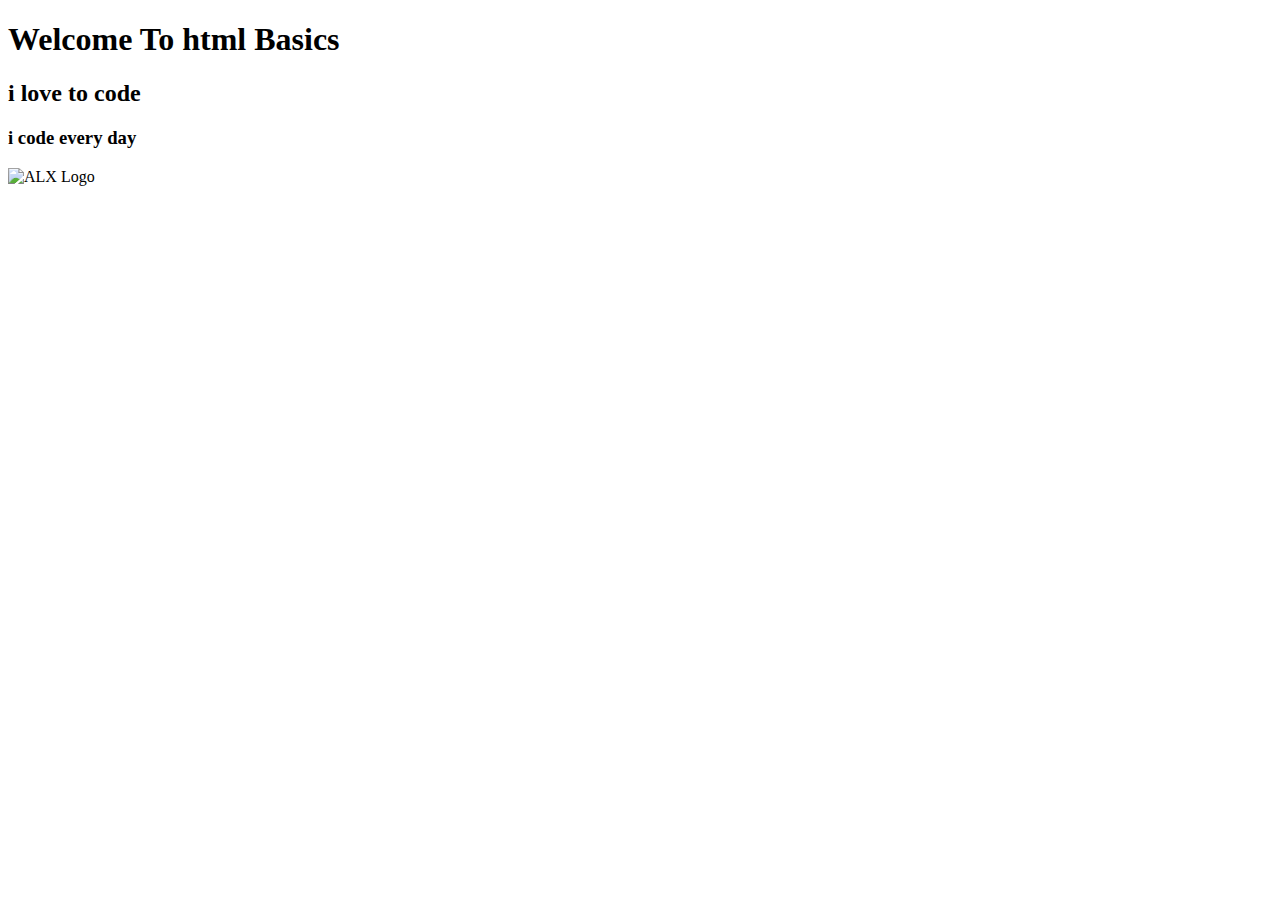
==== html_basic/index.html @ c9318766 "Add files via upload" ====
<!DOCTYPE html>
<html lang = "en">
<head>
<meta charset="UTF-8">
<title> Hello ALX student </title>
</head>
<body> 
<h1> Welcome To html Basics</h1>
<h2> i love to code </h2>
<h3>i code every day </h3>
<img src="https://i.ibb.co/gTDZZT8/ALX-Logo-07.png" alt="ALX Logo">
</body>

</html>
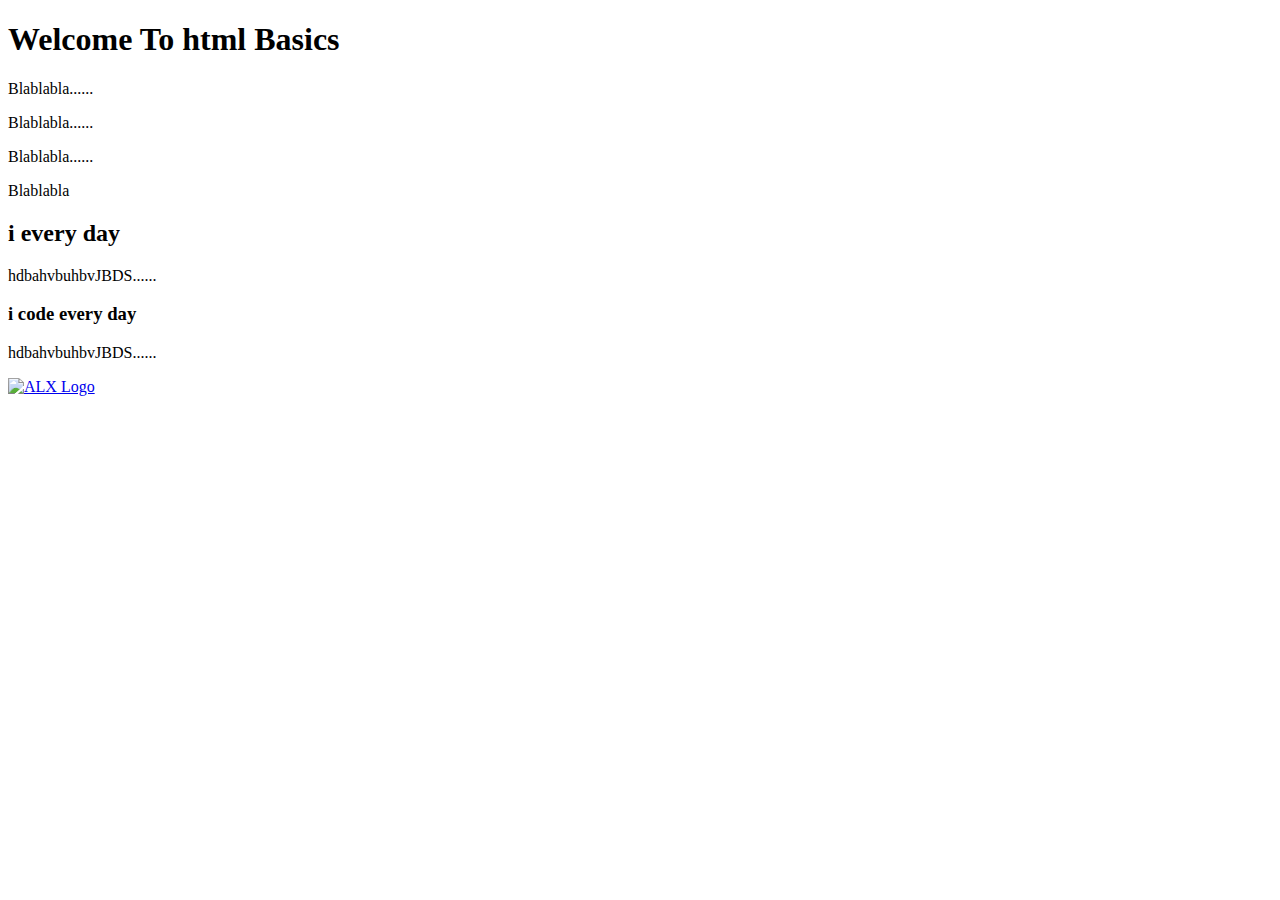
==== commit cba1ddd2: "Add files via upload" ====
--- a/html_basic/index.html
+++ b/html_basic/index.html
@@ -4,11 +4,25 @@
 <meta charset="UTF-8">
 <title> Hello ALX student </title>
 </head>
+
 <body> 
 <h1> Welcome To html Basics</h1>
-<h2> i love to code </h2>
+<p> Blablabla......</p>
+<p> Blablabla......</p>
+<p> Blablabla......</p>
+<p> Blablabla</p>
+
+
+<h2>i every day </h2>
+<p> hdbahvbuhbvJBDS......</p>
+
 <h3>i code every day </h3>
-<img src="https://i.ibb.co/gTDZZT8/ALX-Logo-07.png" alt="ALX Logo">
+<p> hdbahvbuhbvJBDS......</p>
+
+
+ <a href="https://www.alxafrica.com" target="_blank">
+        <img src="https://i.ibb.co/gTDZZT8/ALX-Logo-07.png" alt="ALX Logo" >
+    </a>
 </body>
 
 </html>
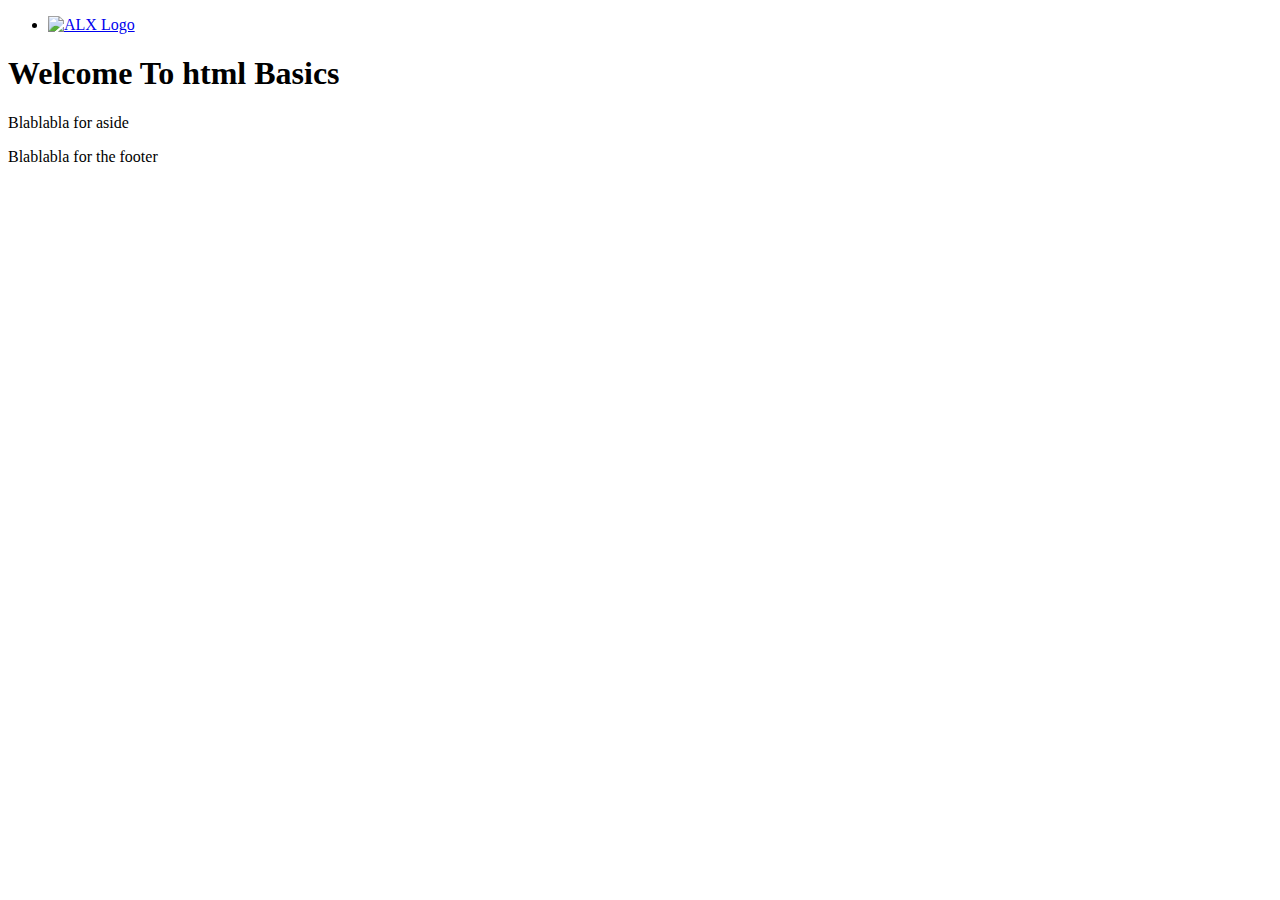
==== commit 0e8c1c3d: "Add files via upload" ====
--- a/html_basic/index.html
+++ b/html_basic/index.html
@@ -1,30 +1,37 @@
 <!DOCTYPE html>
 <html lang = "en">
-<head>
-<meta charset="UTF-8">
+
 <title> Hello ALX student </title>
 </head>
 
 <body> 
+
+<header>
+<ul>
+<li><a href="https://www.alxafrica.com" target="_blank">
+        <img src="https://i.ibb.co/gTDZZT8/ALX-Logo-07.png" alt="ALX Logo" >
+    </a></li>
+</ul>
+</header>
+
+<main>
+<article>
 <h1> Welcome To html Basics</h1>
-<p> Blablabla......</p>
-<p> Blablabla......</p>
-<p> Blablabla......</p>
-<p> Blablabla</p>
 
+</article>
+<aside>
+<p> Blablabla for aside </p>
+ </aside>
+</main>
 
-<h2>i every day </h2>
-<p> hdbahvbuhbvJBDS......</p>
+<footer>
+<p> Blablabla for the footer</p>
+</footer>
 
-<h3>i code every day </h3>
-<p> hdbahvbuhbvJBDS......</p>
-
-
- <a href="https://www.alxafrica.com" target="_blank">
-        <img src="https://i.ibb.co/gTDZZT8/ALX-Logo-07.png" alt="ALX Logo" >
-    </a>
 </body>
 
 </html>
 
 
+
+
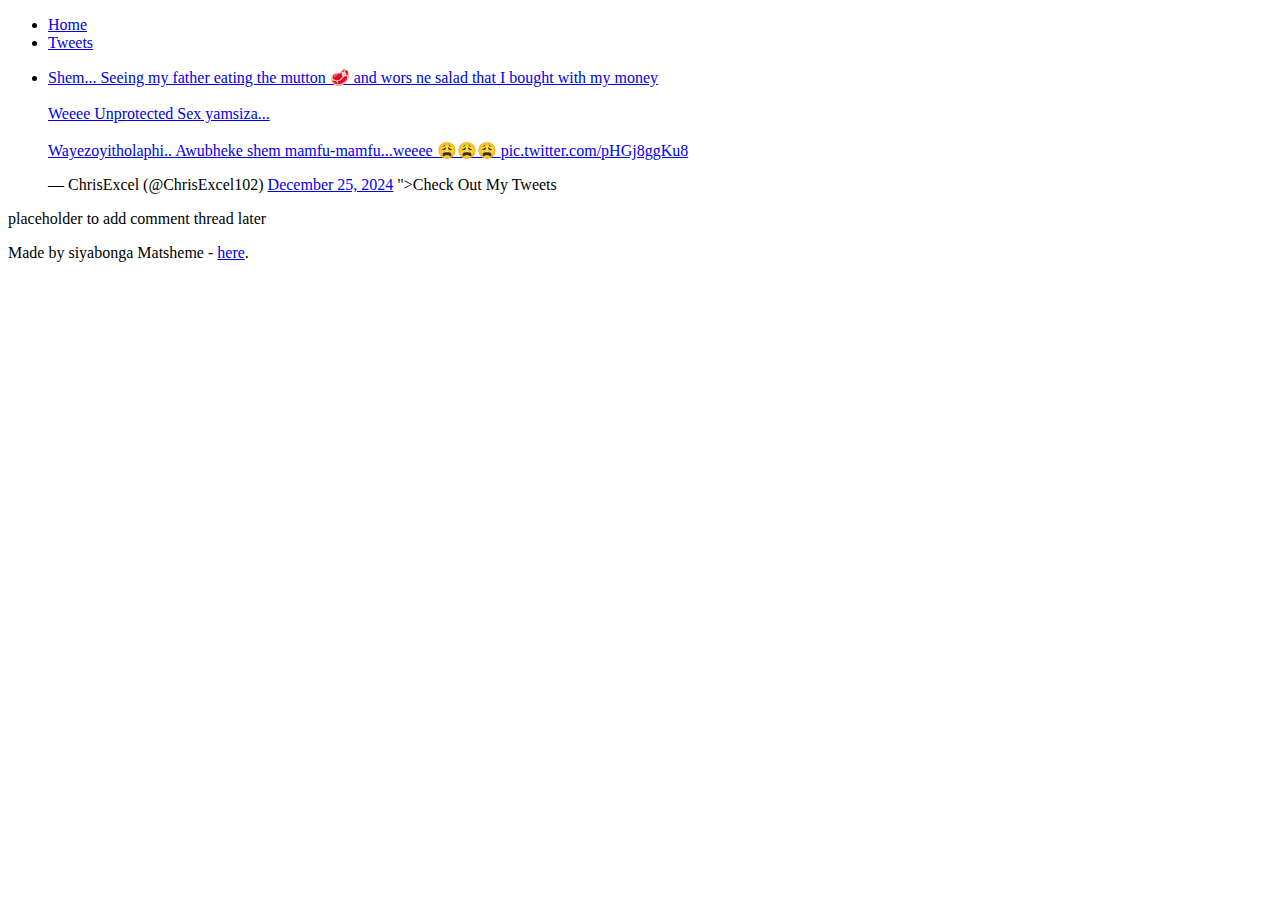
==== commit fd970e0c: "Add files via upload" ====
--- a/html_basic/index.html
+++ b/html_basic/index.html
@@ -1,37 +1,33 @@
 <!DOCTYPE html>
 <html lang = "en">
-
-<title> Hello ALX student </title>
+<head>
+<meta charset="UTF-8">
+<title> tweet </title>
 </head>
 
 <body> 
 
 <header>
 <ul>
-<li><a href="https://www.alxafrica.com" target="_blank">
-        <img src="https://i.ibb.co/gTDZZT8/ALX-Logo-07.png" alt="ALX Logo" >
-    </a></li>
-</ul>
+            <li><a href="index.html">Home</a></li>
+            <li><a href="tweets.html">Tweets</a></li>
+        </ul>
 </header>
-
 <main>
 <article>
-<h1> Welcome To html Basics</h1>
-
+<ul>
+<li><a href="<blockquote class="twitter-tweet"><p lang="en" dir="ltr">Shem... Seeing my father eating the mutton 🥩 and wors ne salad that I bought with my money <br><br>Weeee Unprotected Sex yamsiza... <br><br>Wayezoyitholaphi.. Awubheke shem mamfu-mamfu...weeee 😩😩😩 <a href="https://t.co/pHGj8ggKu8">pic.twitter.com/pHGj8ggKu8</a></p>&mdash; ChrisExcel (@ChrisExcel102) <a href="https://twitter.com/ChrisExcel102/status/1871943070025163204?ref_src=twsrc%5Etfw">December 25, 2024</a></blockquote> <script async src="https://platform.twitter.com/widgets.js" charset="utf-8"></script>">Check Out My Tweets</a>
+</a></li>
+</ul>
 </article>
 <aside>
-<p> Blablabla for aside </p>
- </aside>
+            <p>placeholder to add comment thread later</p>
+        </aside>
+
 </main>
 
 <footer>
-<p> Blablabla for the footer</p>
+<p>Made by siyabonga Matsheme - <a href="https://open.spotify.com/artist/6Cl3VCSHtb30DaHEXVtCqc" target="_blank">here</a>.</p>
 </footer>
-
 </body>
-
-</html>
-
-
-
-
+</html>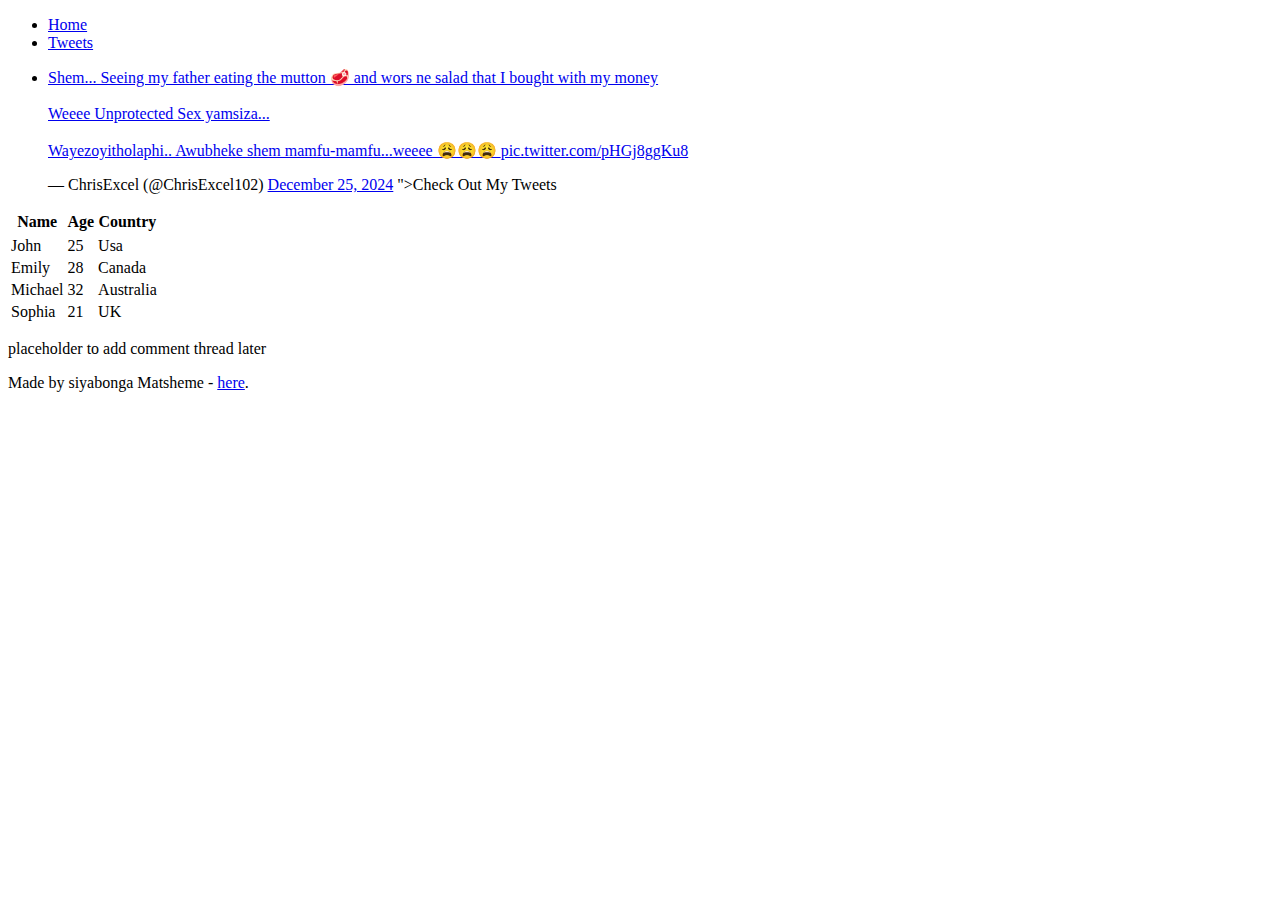
==== commit 88a9584c: "Add files via upload" ====
--- a/html_basic/index.html
+++ b/html_basic/index.html
@@ -19,6 +19,38 @@
 <li><a href="<blockquote class="twitter-tweet"><p lang="en" dir="ltr">Shem... Seeing my father eating the mutton 🥩 and wors ne salad that I bought with my money <br><br>Weeee Unprotected Sex yamsiza... <br><br>Wayezoyitholaphi.. Awubheke shem mamfu-mamfu...weeee 😩😩😩 <a href="https://t.co/pHGj8ggKu8">pic.twitter.com/pHGj8ggKu8</a></p>&mdash; ChrisExcel (@ChrisExcel102) <a href="https://twitter.com/ChrisExcel102/status/1871943070025163204?ref_src=twsrc%5Etfw">December 25, 2024</a></blockquote> <script async src="https://platform.twitter.com/widgets.js" charset="utf-8"></script>">Check Out My Tweets</a>
 </a></li>
 </ul>
+<table>
+<thead>
+  <tr>
+    <th> Name </th>
+    <th> Age </th>
+	<th> Country </th>
+  </tr>
+  <thead>
+  <tr>
+    <tbody>
+	<td>John</td>
+    <td>25<//td> 
+    <td>Usa</td>
+	</tr> 
+	
+	<tr>
+                        <td>Emily</td>
+                        <td>28</td>
+                        <td>Canada</td>
+                    </tr>
+                    <tr>
+                        <td>Michael</td>
+                        <td>32</td>
+                        <td>Australia</td>
+                    </tr>
+                    <tr>
+                        <td>Sophia</td>
+                        <td>21</td>
+                        <td>UK</td>
+                    </tr>
+	</tbody>
+</table>
 </article>
 <aside>
             <p>placeholder to add comment thread later</p>
@@ -30,4 +62,6 @@
 <p>Made by siyabonga Matsheme - <a href="https://open.spotify.com/artist/6Cl3VCSHtb30DaHEXVtCqc" target="_blank">here</a>.</p>
 </footer>
 </body>
-</html>+</html>
+
+
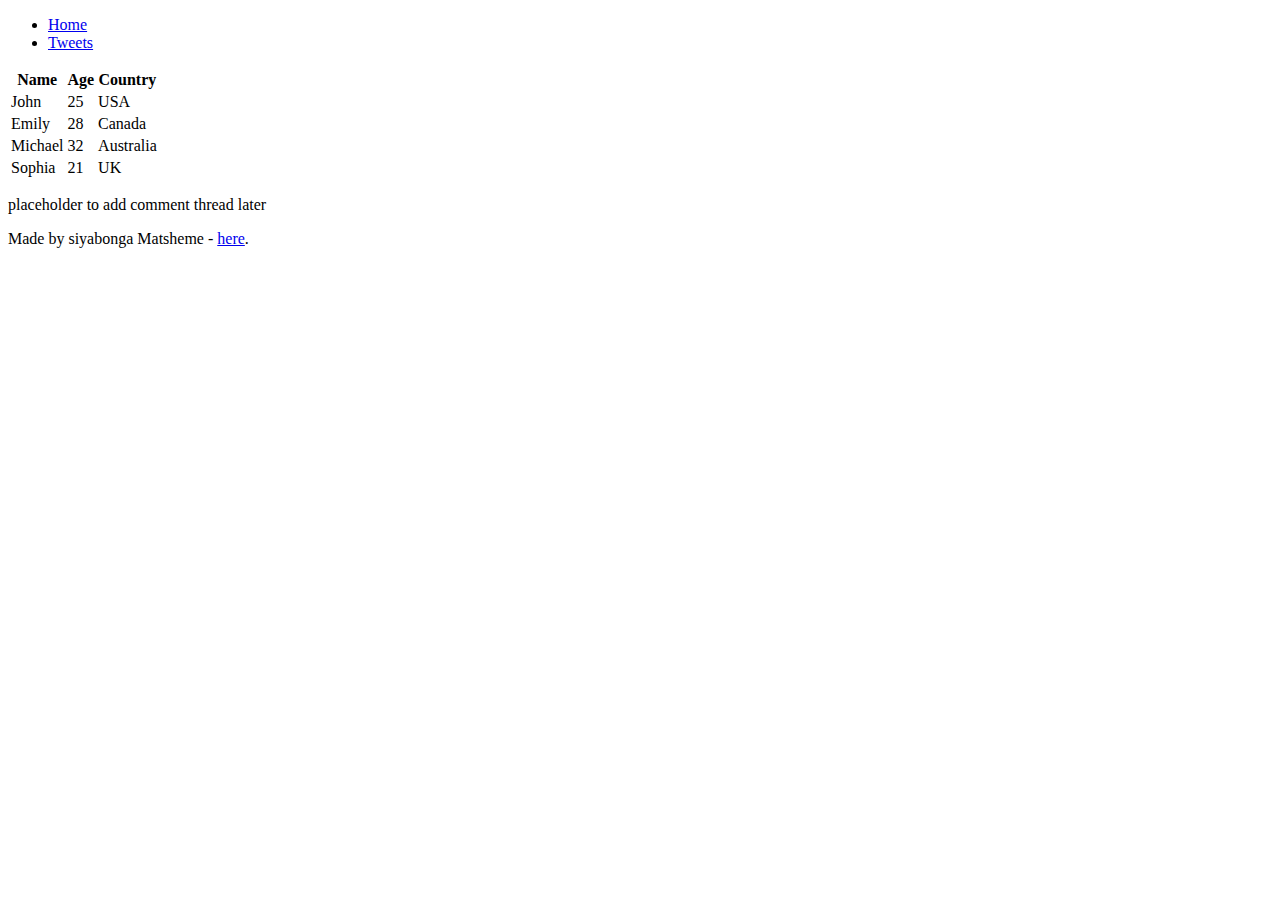
==== commit 661dcaec: "Add files via upload" ====
--- a/html_basic/index.html
+++ b/html_basic/index.html
@@ -15,26 +15,21 @@
 </header>
 <main>
 <article>
-<ul>
-<li><a href="<blockquote class="twitter-tweet"><p lang="en" dir="ltr">Shem... Seeing my father eating the mutton 🥩 and wors ne salad that I bought with my money <br><br>Weeee Unprotected Sex yamsiza... <br><br>Wayezoyitholaphi.. Awubheke shem mamfu-mamfu...weeee 😩😩😩 <a href="https://t.co/pHGj8ggKu8">pic.twitter.com/pHGj8ggKu8</a></p>&mdash; ChrisExcel (@ChrisExcel102) <a href="https://twitter.com/ChrisExcel102/status/1871943070025163204?ref_src=twsrc%5Etfw">December 25, 2024</a></blockquote> <script async src="https://platform.twitter.com/widgets.js" charset="utf-8"></script>">Check Out My Tweets</a>
-</a></li>
-</ul>
-<table>
-<thead>
-  <tr>
-    <th> Name </th>
-    <th> Age </th>
-	<th> Country </th>
-  </tr>
-  <thead>
-  <tr>
-    <tbody>
-	<td>John</td>
-    <td>25<//td> 
-    <td>Usa</td>
-	</tr> 
-	
-	<tr>
+ <table>
+                <thead>
+                    <tr>
+                        <th>Name</th>
+                        <th>Age</th>
+                        <th>Country</th>
+                    </tr>
+                </thead>
+                <tbody>
+                    <tr>
+                        <td>John</td>
+                        <td>25</td>
+                        <td>USA</td>
+                    </tr>
+                    <tr>
                         <td>Emily</td>
                         <td>28</td>
                         <td>Canada</td>
@@ -49,8 +44,10 @@
                         <td>21</td>
                         <td>UK</td>
                     </tr>
-	</tbody>
-</table>
+                </tbody>
+            </table>
+
+
 </article>
 <aside>
             <p>placeholder to add comment thread later</p>
